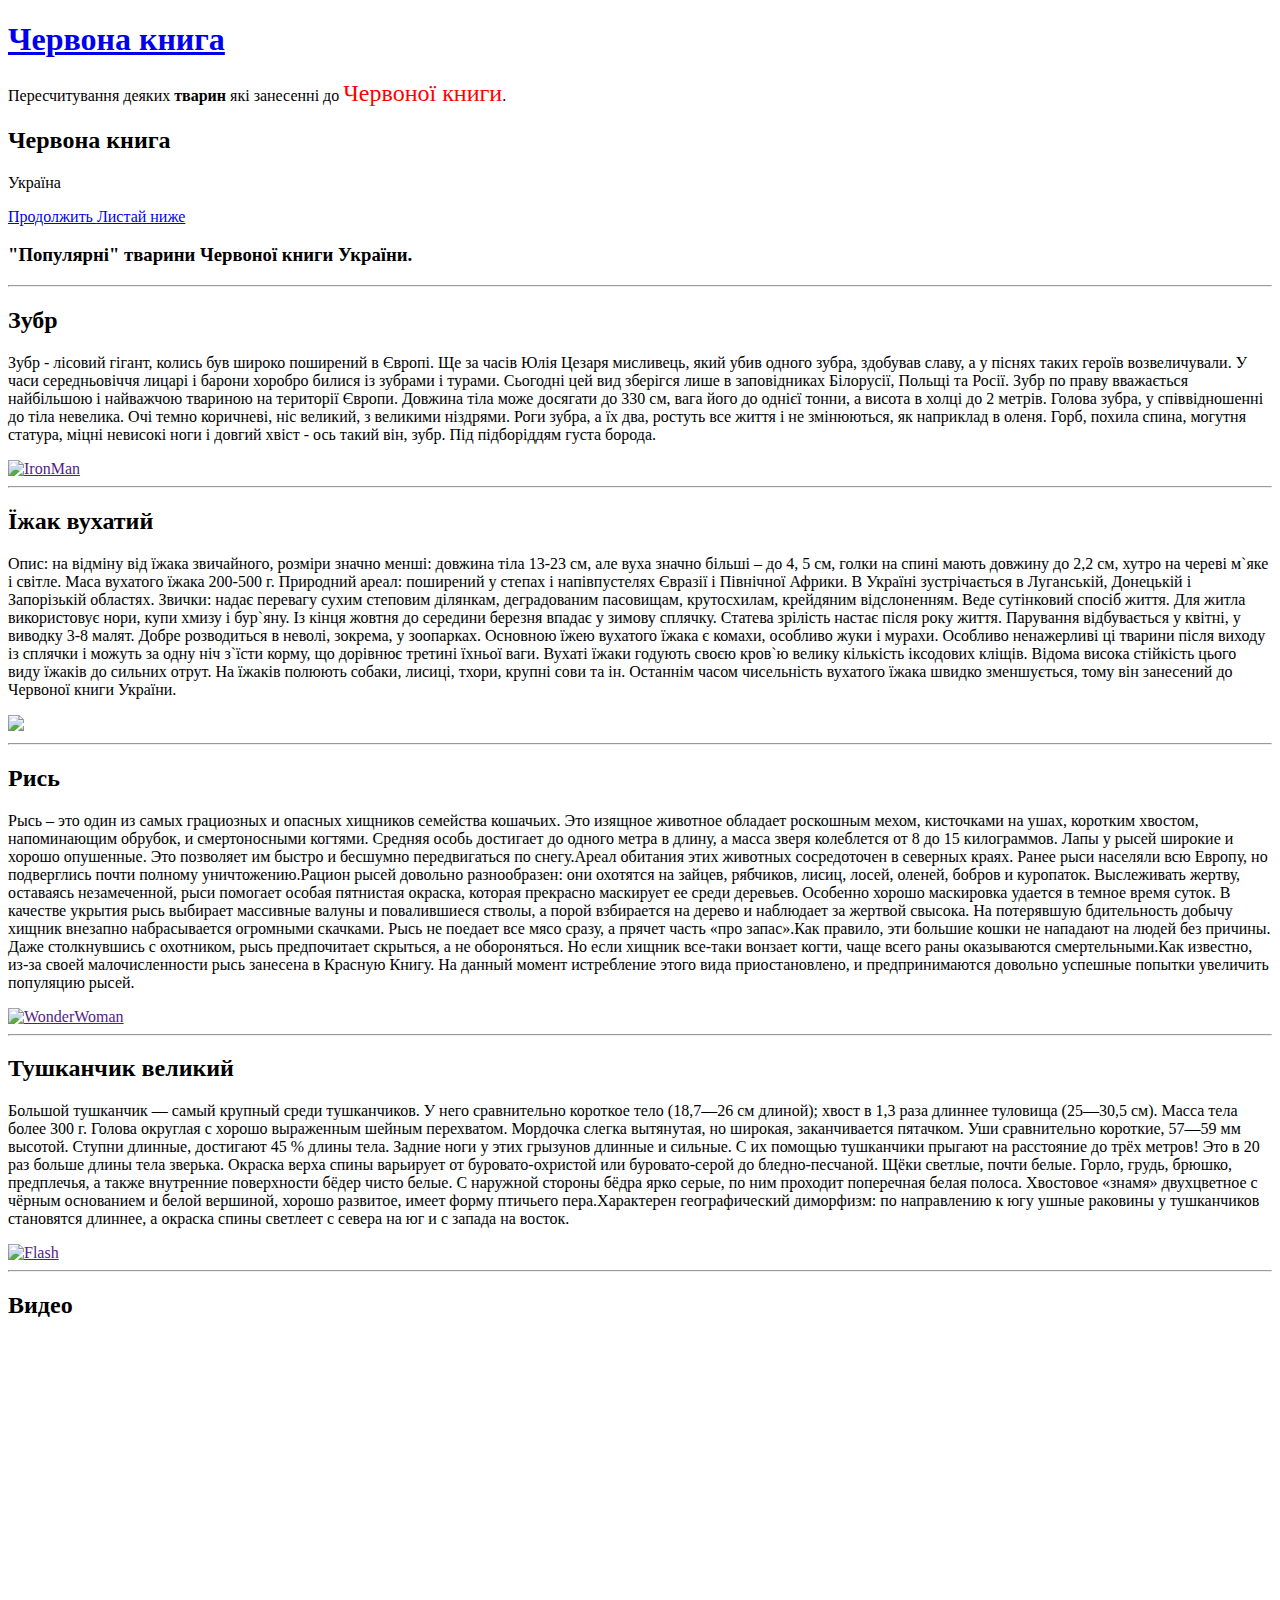
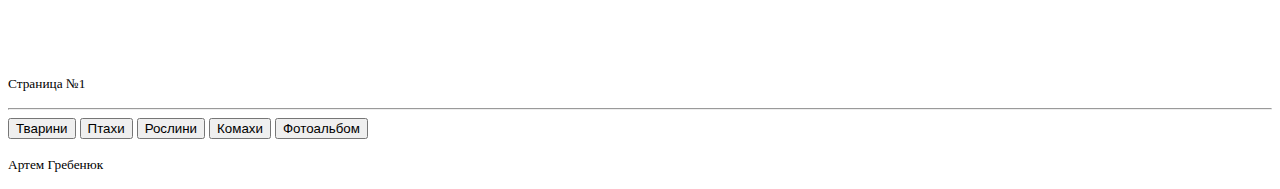
==== index.html @ ebd6c6d3 "Rename form1.html to index.html" ====
<!DOCTYPE html>
<html>
<head>
<!-- Required meta tags -->
  <meta charset="utf-8">
  <meta name="viewport" content="width=device-width, initial-scale=1, shrink-to-fit=no">

  <!-- Bootstrap CSS -->
  <link rel="stylesheet" href="https://stackpath.bootstrapcdn.com/bootstrap/4.2.1/css/bootstrap.min.css" integrity="sha384-GJzZqFGwb1QTTN6wy59ffF1BuGJpLSa9DkKMp0DgiMDm4iYMj70gZWKYbI706tWS" crossorigin="anonymous">
  <link rel="stylesheet" type="text/css" href="css/style.css">

  <title>Червона книга</title>
</head>
<body>
	<div class="container">

    <!-- Header -->
    <header>
      <div class="text-left">
        <h1>
          <a class="text-dark" href="#">Червона книга</a>
        </h1>
        <p class="lead">Пересчитування деяких <b>тварин</b> які занесенні до <font size="5" color="red" face="Fredoka One">Червоної книги</font>.</p>
      </div>
    </header>

    <!-- Block -->
    <section class="btn btn-danger jumbotron text-center text-dark ">
      <div class="container">
        <h2>Червона книга</h2>
        <p>Україна</p>
        <p>
          <a href="#" class="btn btn-primary my-2">Продолжить </a>
          <a href="#" class="btn btn-secondary my-2">Листай ниже</a>
        </p>
      </div>
    </section>
    <!-- <button type="button" class="btn btn-danger">Железный человек</button>
    <button type="button" class="btn btn-success">Халк</button>
    <button type="button" class="btn btn-primary">Капитан Америка</button>
    <button type="button" class="btn btn-warning">Тор</button> -->

    <!-- Characters -->
    <section>
      <h3>"Популярні" тварини Червоної книги України.</h3>
      <hr>
      <div class="row">
        <div class="col-md-8">
          <h2 class="text-muted">Зубр</h2>
          <p class="lead">
            Зубр - лісовий гігант, колись був широко поширений в Європі. Ще за часів Юлія Цезаря мисливець, який убив одного зубра, здобував славу, а у піснях таких героїв возвеличували. У часи середньовіччя лицарі і барони хоробро билися із зубрами і турами. Сьогодні цей вид зберігся лише в заповідниках Білорусії, Польщі та Росії.
Зубр по праву вважається найбільшою і найважчою твариною на території Європи. Довжина тіла може досягати до 330 см, вага його до однієї тонни, а висота в холці до 2 метрів. Голова зубра, у співвідношенні до тіла невелика. Очі темно коричневі, ніс великий, з великими ніздрями. Роги зубра, а їх два, ростуть все життя і не змінюються, як наприклад в оленя. Горб, похила спина, могутня статура, міцні невисокі ноги і довгий хвіст - ось такий він, зубр. Під підборіддям густа борода.
          </p>
        </div>
        <div class="col-md-4">
          <a href="" class="pull-left">
            <img src="https://static3.depositphotos.com/1000386/117/i/450/depositphotos_1175079-stock-photo-the-european-bison-on-a.jpg" class="img-fluid" alt="IronMan" width=350>
          </a>
        </div>
      </div>
      <hr>

      <div class="row">
        <div class="col-md-7 order-md-2">
          <h2 class="text-muted">Їжак вухатий</h2>
          <p class="lead">
          Опис: на відміну від їжака звичайного, розміри значно менші: довжина тіла 13-23 см, але вуха значно більші – до 4, 5 см, голки на спині мають довжину до 2,2 см, хутро на череві м`яке і світле. Маса вухатого їжака 200-500 г.
Природний ареал: поширений у степах і напівпустелях Євразії і Північної Африки. В Україні зустрічається в Луганській, Донецькій і Запорізькій областях.
Звички: надає перевагу сухим степовим ділянкам, деградованим пасовищам, крутосхилам, крейдяним відслоненням. Веде сутінковий спосіб життя. Для житла використовує нори, купи хмизу і бур`яну. Із кінця жовтня до середини березня впадає у зимову сплячку. Статева зрілість настає після року життя. Парування відбувається у квітні, у виводку 3-8 малят. Добре розводиться в неволі, зокрема, у зоопарках. Основною їжею вухатого їжака є комахи, особливо жуки і мурахи. Особливо ненажерливі ці тварини після виходу із сплячки і можуть за одну ніч з`їсти корму, що дорівнює третині їхньої ваги. Вухаті їжаки годують своєю кров`ю велику кількість іксодових кліщів. Відома висока стійкість цього виду їжаків до сильних отрут. На їжаків полюють собаки, лисиці, тхори, крупні сови та ін. Останнім часом чисельність вухатого їжака швидко зменшується, тому він занесений до Червоної книги України.
          </p>
        </div>
        <div class="col-md-4 order-md-1">
          <a href="" class="pull-left">
            <img src="https://lh3.googleusercontent.com/proxy/5AACOrk3QbDBohxzqnhpXTzN8WQqGnTA6PC0Ic1845xTukLO9ECykaAl7M1PqlKx07O6FSrAIoFfDV4AjUv-uASJ50A3IDo2P-imcvUXoSlIt9WK0L1b3mJp5zmrllP0ISb0" class="img-fluid"  width=350>
          </a>
        </div>
      </div>
      <hr>

      <div class="row">
        <div class="col-md-8">
          <h2 class="text-muted">Рись</h2>
          <p class="lead">
            Рысь – это один из самых грациозных и опасных хищников семейства кошачьих. Это изящное животное обладает роскошным мехом, кисточками на ушах, коротким хвостом, напоминающим обрубок, и смертоносными когтями. Средняя особь достигает до одного метра в длину, а масса зверя колеблется от 8 до 15 килограммов. Лапы у рысей широкие и хорошо опушенные. Это позволяет им быстро и бесшумно передвигаться по снегу.Ареал обитания этих животных сосредоточен в северных краях. Ранее рыси населяли всю Европу, но подверглись почти полному уничтожению.Рацион рысей довольно разнообразен: они охотятся на зайцев, рябчиков, лисиц, лосей, оленей, бобров и куропаток. Выслеживать жертву, оставаясь незамеченной, рыси помогает особая пятнистая окраска, которая прекрасно маскирует ее среди деревьев. Особенно хорошо маскировка удается в темное время суток. В качестве укрытия рысь выбирает массивные валуны и повалившиеся стволы, а порой взбирается на дерево и наблюдает за жертвой свысока. На потерявшую бдительность добычу хищник внезапно набрасывается огромными скачками. Рысь не поедает все мясо сразу, а прячет часть «про запас».Как правило, эти большие кошки не нападают на людей без причины. Даже столкнувшись с охотником, рысь предпочитает скрыться, а не обороняться. Но если хищник все-таки вонзает когти, чаще всего раны оказываются смертельными.Как известно, из-за своей малочисленности рысь занесена в Красную Книгу. На данный момент истребление этого вида приостановлено, и предпринимаются довольно успешные попытки увеличить популяцию рысей.
          </p>
        </div>
        <div class="col-md-4">
          <a href="" class="pull-left">
            <img src="https://static9.depositphotos.com/1594920/1087/i/450/depositphotos_10879250-stock-photo-eurasian-lynx-lynx-lynx-5.jpg" class="img-fluid" alt="WonderWoman" width=350>
          </a>
        </div>
      </div>
      <hr>

      <div class="row">
        <div class="col-md-8 order-md-2">
          <h2 class="text-muted">Тушканчик великий</h2>
          <p class="lead">
            Большой тушканчик — самый крупный среди тушканчиков. У него сравнительно короткое тело (18,7—26 см длиной); хвост в 1,3 раза длиннее туловища (25—30,5 см). Масса тела более 300 г. Голова округлая с хорошо выраженным шейным перехватом. Мордочка слегка вытянутая, но широкая, заканчивается пятачком. Уши сравнительно короткие, 57—59 мм высотой. Ступни длинные, достигают 45 % длины тела. Задние ноги у этих грызунов длинные и сильные. С их помощью тушканчики прыгают на расстояние до трёх метров! Это в 20 раз больше длины тела зверька.
Окраска верха спины варьирует от буровато-охристой или буровато-серой до бледно-песчаной. Щёки светлые, почти белые. Горло, грудь, брюшко, предплечья, а также внутренние поверхности бёдер чисто белые. С наружной стороны бёдра ярко серые, по ним проходит поперечная белая полоса. Хвостовое «знамя» двухцветное с чёрным основанием и белой вершиной, хорошо развитое, имеет форму птичьего пера.Характерен географический диморфизм: по направлению к югу ушные раковины у тушканчиков становятся длиннее, а окраска спины светлеет с севера на юг и с запада на восток.
          </p>
        </div>
        <div class="col-md-4 order-md-1">
          <a href="" class="pull-left">
            <img src="https://st2.depositphotos.com/1214496/11286/i/450/depositphotos_112865680-stock-photo-jerboa-running-in-the-desert.jpg" class="img-fluid" alt="Flash" width=350>
          </a>
        </div>
      </div>
      <hr>

    </section>

    <!-- Video -->
    <section>
      <h2>Видео</h2>
      <p></p>
      <div class="embed-responsive embed-responsive-16by9">
        <iframe width="560" height="315" src="https://www.youtube.com/embed/w5_qeqIA67E" frameborder="0" allow="accelerometer; autoplay; encrypted-media; gyroscope; picture-in-picture" allowfullscreen></iframe>
      </div>
      <footer>

      <p class="text-center text-muted"><small>Страница №1</small></p>
    </footer>
      <hr>
    </section>
  <a href="E:/Project%20-%20%D0%BA%D0%BE%D0%BF%D0%B8%D1%8F/form1.html#"><button type="button" class="btn btn-danger">Тварини</button></a>
   <a href="file:///E:/Project%20-%20%D0%BA%D0%BE%D0%BF%D0%B8%D1%8F/form2.html"><button type="button" class="btn btn-primary">Птахи</button></a>
   <a href="file:///E:/Project%20-%20%D0%BA%D0%BE%D0%BF%D0%B8%D1%8F/form3.html"><button type="button" class="btn btn-success">Рослини</button></a>
   <a href="file:///C:/Users/Admin/Desktop/Project/form4.html"><button type="button" class="btn btn-warning">Комахи</button></a>
   <a href="file:///C:/Users/Admin/Desktop/Project/form5.html"><button type="button" class="btn btn-info">Фотоальбом</button></a>

    <!-- Footer -->
    <footer>
      <p class="text-center text-muted"><small>Артем Гребенюк</small></p>
    </footer>
  </div>


</body>
</html>
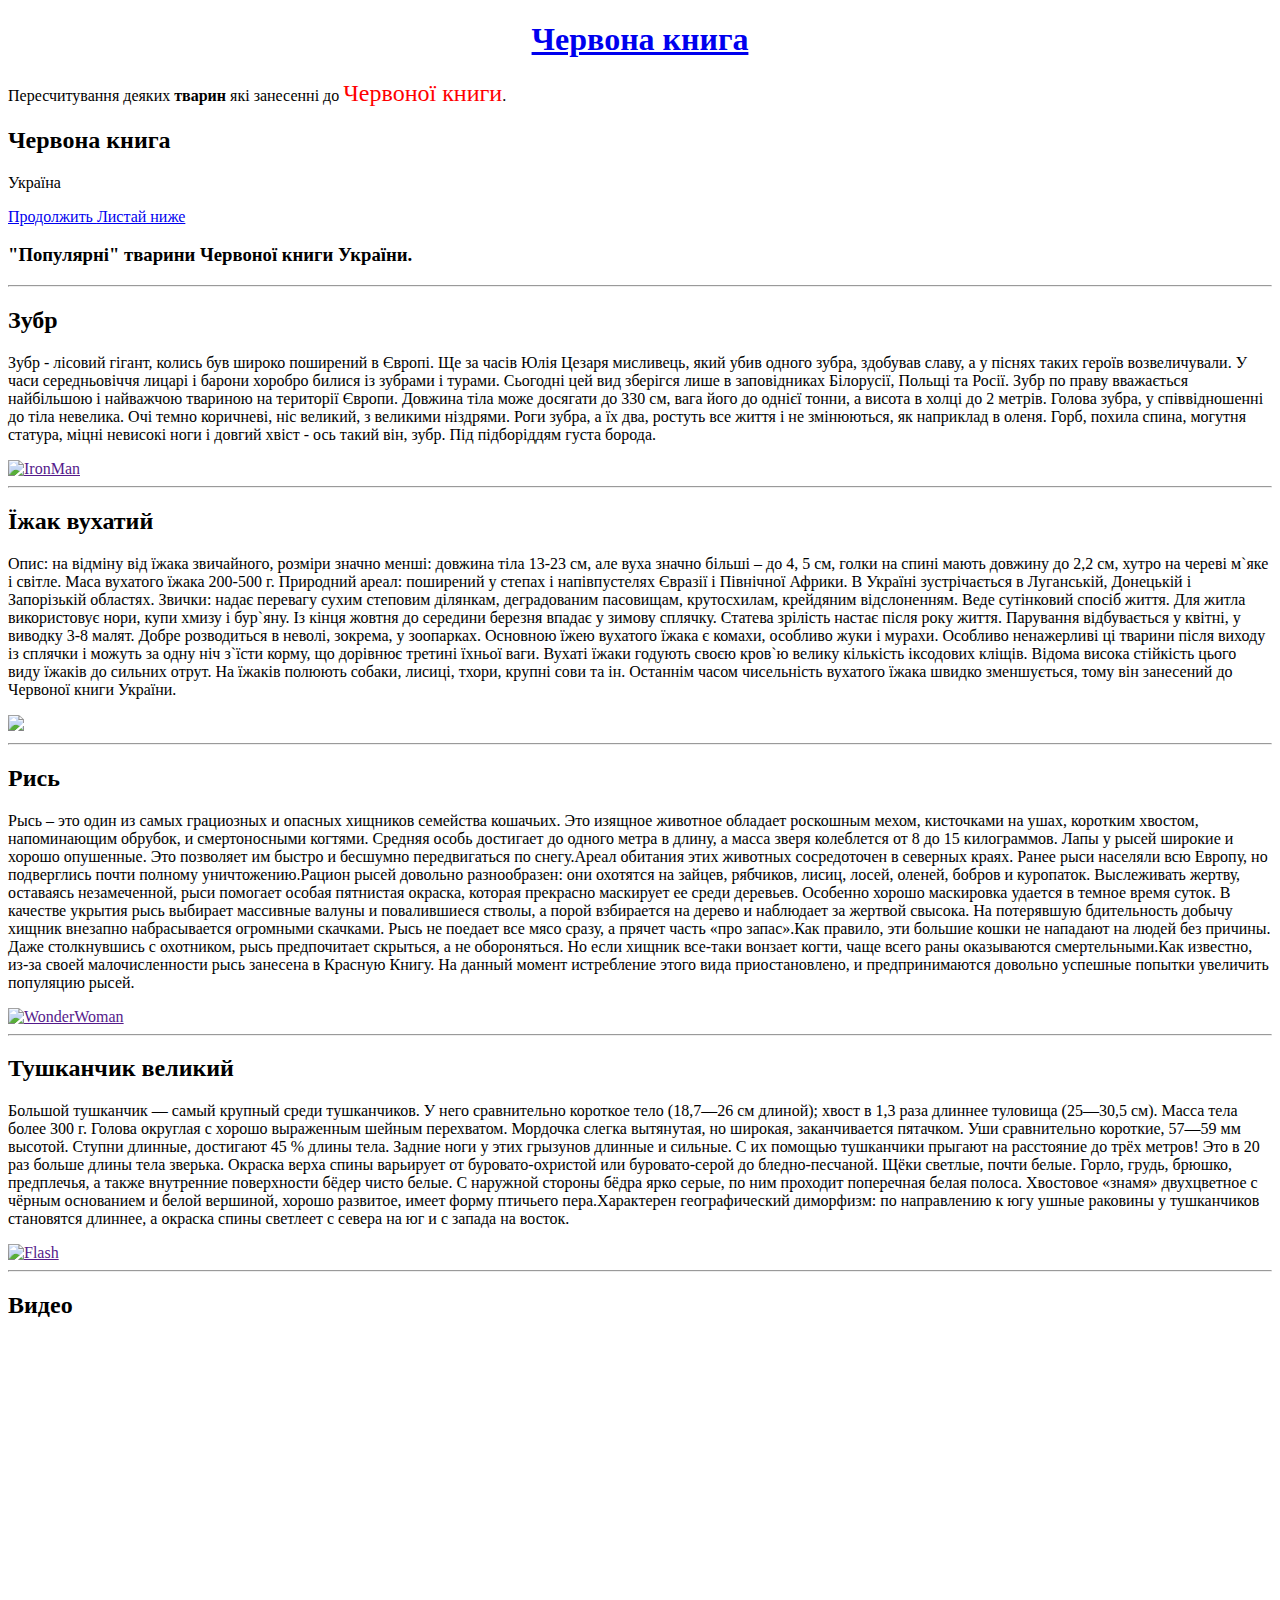
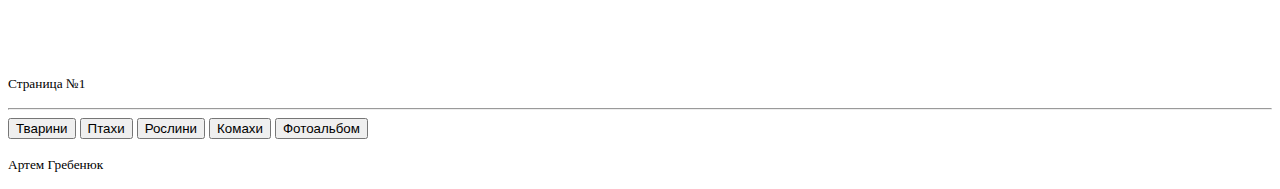
==== commit 4ec9954f: "Update index.html" ====
--- a/index.html
+++ b/index.html
@@ -8,7 +8,7 @@
 
   <!-- Bootstrap CSS -->
   <link rel="stylesheet" href="https://stackpath.bootstrapcdn.com/bootstrap/4.2.1/css/bootstrap.min.css" integrity="sha384-GJzZqFGwb1QTTN6wy59ffF1BuGJpLSa9DkKMp0DgiMDm4iYMj70gZWKYbI706tWS" crossorigin="anonymous">
-  <link rel="stylesheet" type="text/css" href="css/style.css">
+  <link rel="stylesheet" type="text/css" href="style1.css">
 
   <title>Червона книга</title>
 </head>
@@ -124,7 +124,7 @@
     </footer>
       <hr>
     </section>
-  <a href="E:/Project%20-%20%D0%BA%D0%BE%D0%BF%D0%B8%D1%8F/form1.html#"><button type="button" class="btn btn-danger">Тварини</button></a>
+  <a href="E:/Project%20-%20%D0%BA%D0%BE%D0%BF%D0%B8%D1%8F/index.html#"><button type="button" class="btn btn-danger">Тварини</button></a>
    <a href="file:///E:/Project%20-%20%D0%BA%D0%BE%D0%BF%D0%B8%D1%8F/form2.html"><button type="button" class="btn btn-primary">Птахи</button></a>
    <a href="file:///E:/Project%20-%20%D0%BA%D0%BE%D0%BF%D0%B8%D1%8F/form3.html"><button type="button" class="btn btn-success">Рослини</button></a>
    <a href="file:///C:/Users/Admin/Desktop/Project/form4.html"><button type="button" class="btn btn-warning">Комахи</button></a>
--- a/style1.css
+++ b/style1.css
@@ -0,0 +1,7 @@
+body {
+	border-color: black;
+}
+
+h1 {
+	text-align: center;
+}